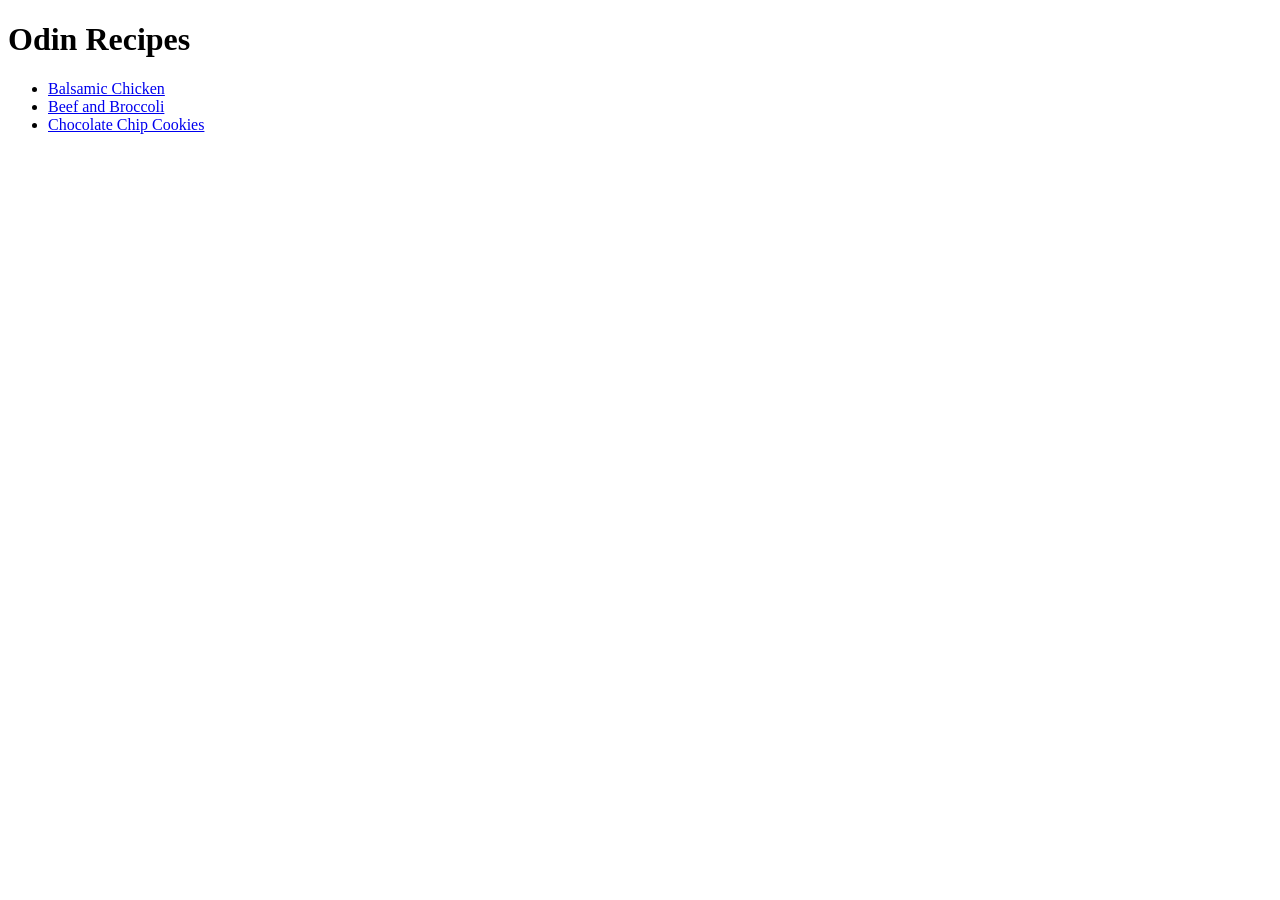
==== index.html @ 9b329822 "I messed up and forgot to make commits a long the way, but I created the index recipes page and thre" ====
<!DOCTYPE html>
<html lang="en">
<head>
    <meta charset="UTF-8">
    <meta name="viewport" content="width=device-width, initial-scale=1.0">
    <title>Odin Recipes</title>
</head>
<body>
    <h1>Odin Recipes</h1>

    <ul>
        <li><a href="recipes/balsamic-chicken.html">Balsamic Chicken</a></li>
        <li><a href="recipes/beef-broccoli.html">Beef and Broccoli</a></li>
        <li><a href="recipes/chocolate-chip-cookie.html">Chocolate Chip Cookies</a></li>
    </ul>
</body>
</html>
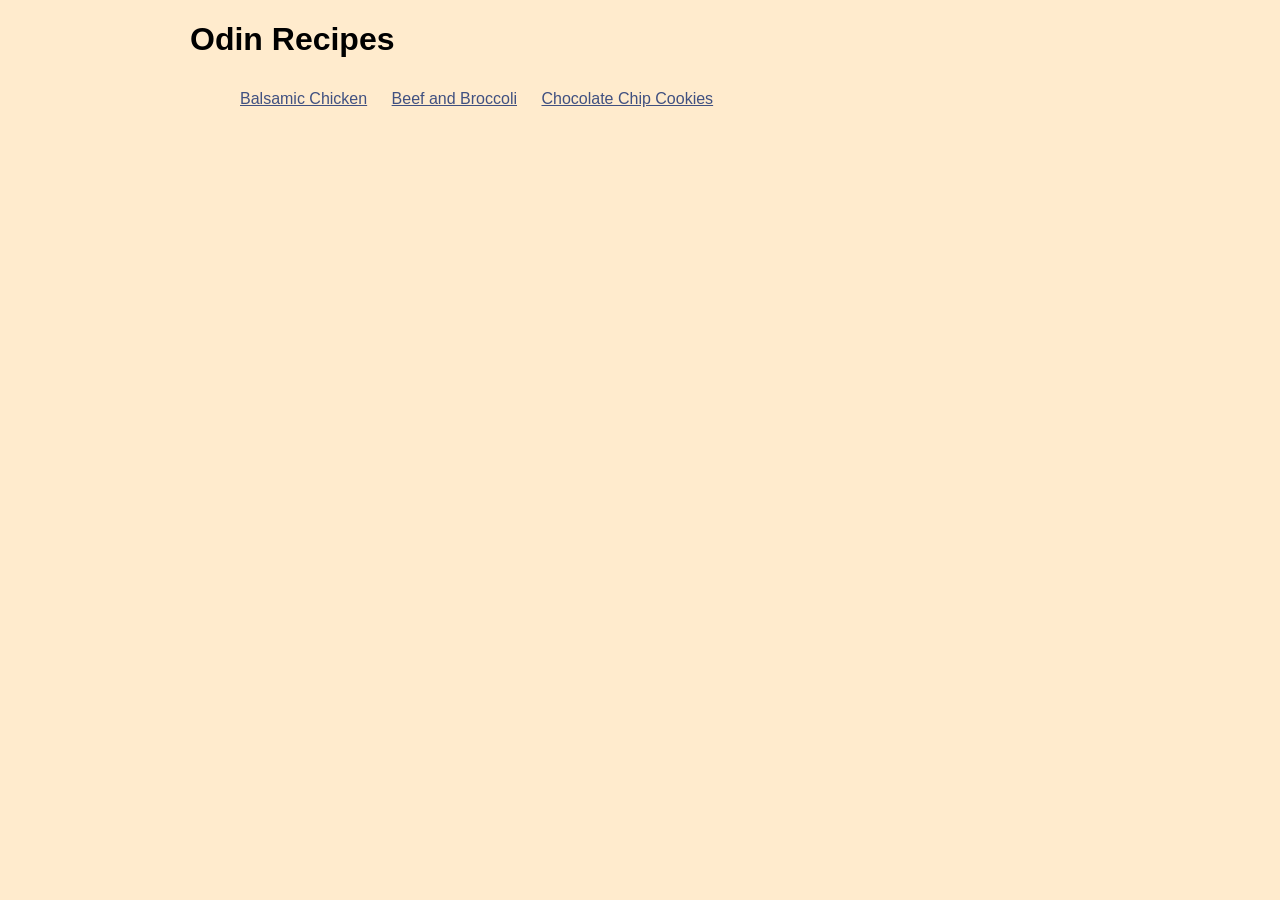
==== commit 552109a1: "add styles to recipe site" ====
--- a/index.html
+++ b/index.html
@@ -3,6 +3,7 @@
 <head>
     <meta charset="UTF-8">
     <meta name="viewport" content="width=device-width, initial-scale=1.0">
+    <link rel="stylesheet" href="style.css">
     <title>Odin Recipes</title>
 </head>
 <body>
--- a/style.css
+++ b/style.css
@@ -0,0 +1,17 @@
+body {
+    background-color: #ffebcd;
+    font-family: Verdana, Geneva, Tahoma, sans-serif;
+    font-size: 16px;
+    width: 900px;
+    margin: 0 auto;
+}
+
+li {
+    display: inline-block;
+    padding: 10px;
+}
+
+li a {
+    color: #405080;
+}
+
